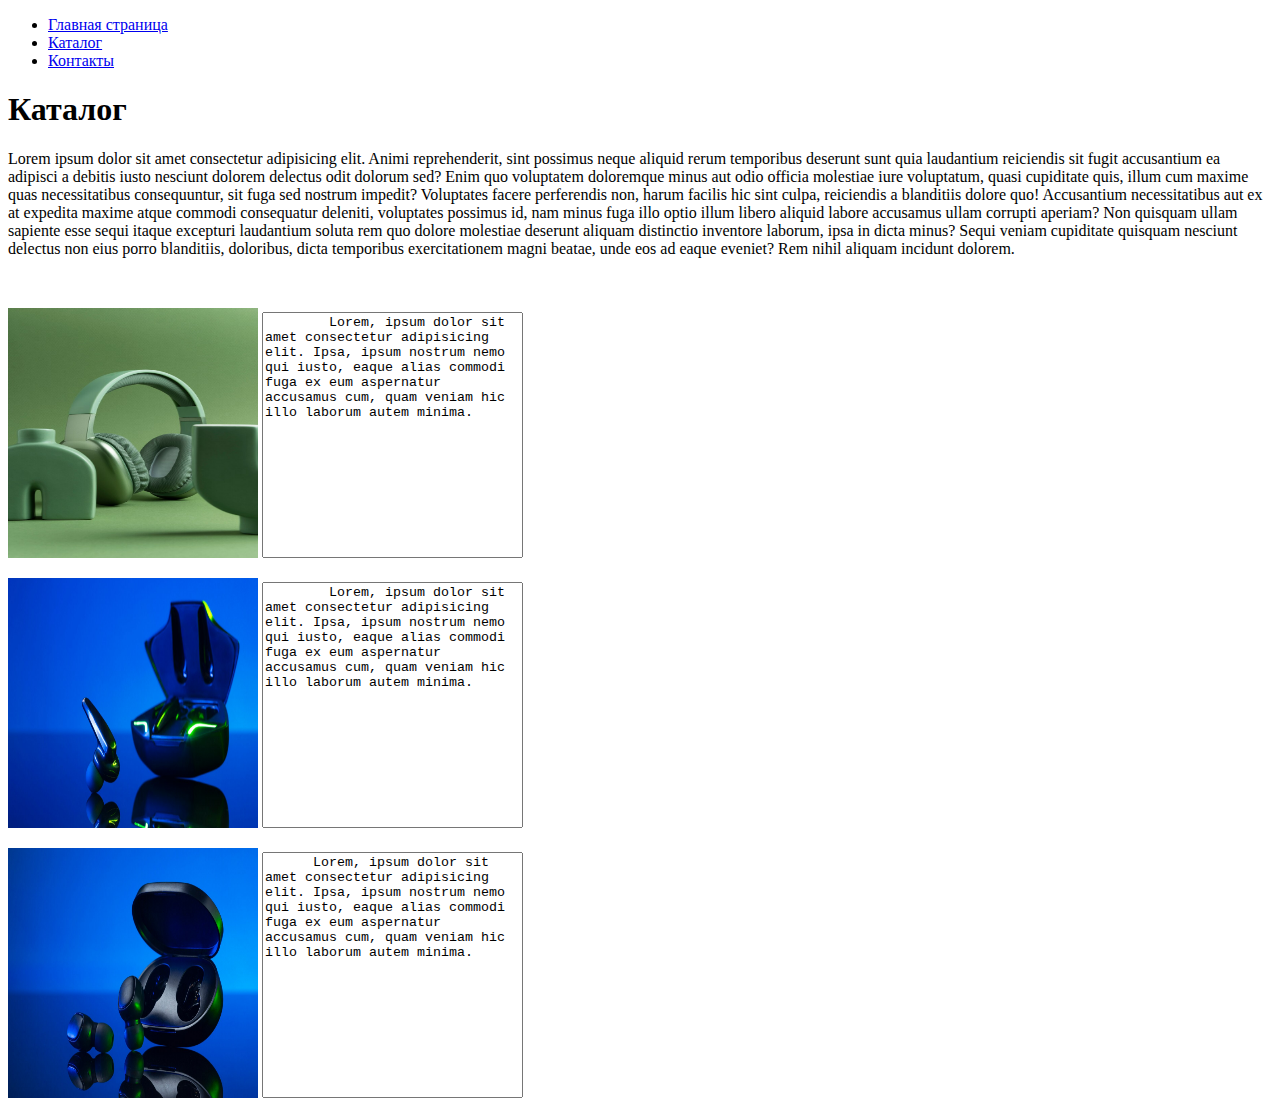
==== catalog/catalog.html @ 1841d648 "first task complete" ====
<!DOCTYPE html>
<html lang="en">
  <head>
    <meta charset="UTF-8" />
    <meta name="viewport" content="width=device-width, initial-scale=1.0" />
    <title>Document</title>
  </head>
  <style type="text/css">
    textarea[name="description"] {
      resize: none;
    }
  </style>
  <body>
    <ul>
      <li><a href="../index.html">Главная страница</a></li>
      <li><a href="#catalog_top">Каталог</a></li>
      <li><a href="#contacts">Контакты</a></li>
    </ul>
    <h1>Каталог</h1>
    <p>
      Lorem ipsum dolor sit amet consectetur adipisicing elit. Animi
      reprehenderit, sint possimus neque aliquid rerum temporibus deserunt sunt
      quia laudantium reiciendis sit fugit accusantium ea adipisci a debitis
      iusto nesciunt dolorem delectus odit dolorum sed? Enim quo voluptatem
      doloremque minus aut odio officia molestiae iure voluptatum, quasi
      cupiditate quis, illum cum maxime quas necessitatibus consequuntur, sit
      fuga sed nostrum impedit? Voluptates facere perferendis non, harum facilis
      hic sint culpa, reiciendis a blanditiis dolore quo! Accusantium
      necessitatibus aut ex at expedita maxime atque commodi consequatur
      deleniti, voluptates possimus id, nam minus fuga illo optio illum libero
      aliquid labore accusamus ullam corrupti aperiam? Non quisquam ullam
      sapiente esse sequi itaque excepturi laudantium soluta rem quo dolore
      molestiae deserunt aliquam distinctio inventore laborum, ipsa in dicta
      minus? Sequi veniam cupiditate quisquam nesciunt delectus non eius porro
      blanditiis, doloribus, dicta temporibus exercitationem magni beatae, unde
      eos ad eaque eveniet? Rem nihil aliquam incidunt dolorem.
    </p>
    <img src="" alt="" sizes="" srcset="" />
    <p>
      <img
        src="../img/headset.jpg"
        alt="headset photo"
        height="250"
        width="250"
      />
      <textarea name="description" id="" cols="30" rows="16">
        Lorem, ipsum dolor sit amet consectetur adipisicing elit. Ipsa, ipsum nostrum nemo qui iusto, eaque alias commodi fuga ex eum aspernatur accusamus cum, quam veniam hic illo laborum autem minima.
        </textarea
      >
    </p>
    <p>
      <img src="../img/tws2.jpg" alt="tws photo" height="250" width="250" />
      <textarea name="description" id="" cols="30" rows="16">
        Lorem, ipsum dolor sit amet consectetur adipisicing elit. Ipsa, ipsum nostrum nemo qui iusto, eaque alias commodi fuga ex eum aspernatur accusamus cum, quam veniam hic illo laborum autem minima.</textarea
      >
    </p>
    <p>
      <img src="../img/tws.jpg" alt="tws photo" height="250" width="250" />

      <textarea name="description" id="" cols="30" rows="16">
      Lorem, ipsum dolor sit amet consectetur adipisicing elit. Ipsa, ipsum nostrum nemo qui iusto, eaque alias commodi fuga ex eum aspernatur accusamus cum, quam veniam hic illo laborum autem minima.</textarea
      >
    </p>
  </body>
</html>
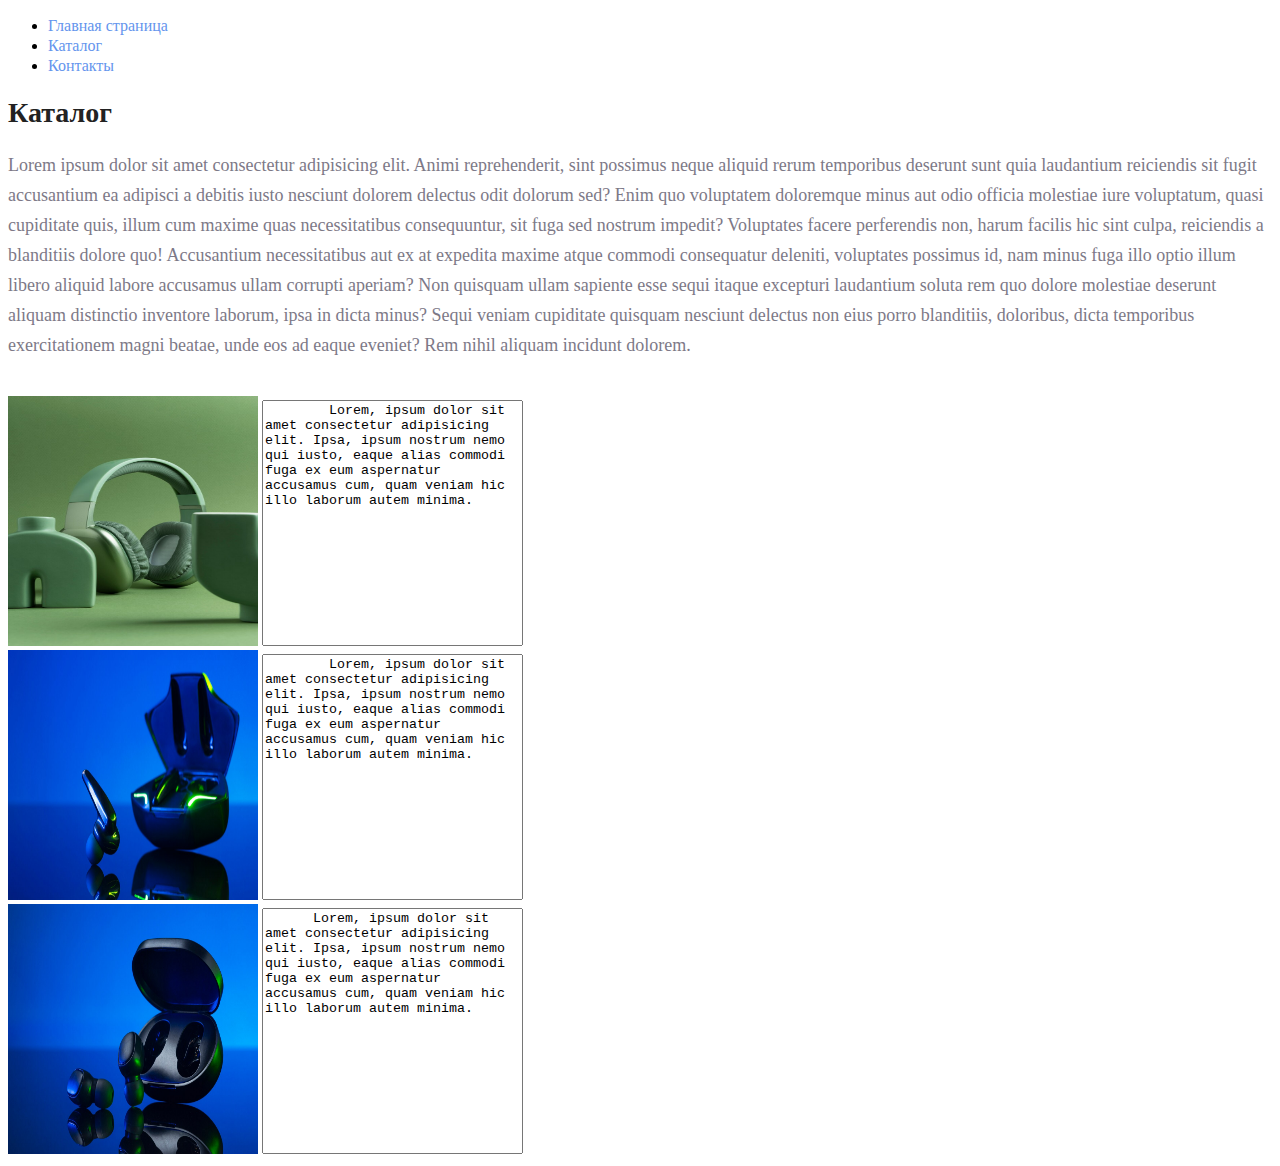
==== commit ef16a1ce: "second task completed" ====
--- a/catalog/catalog.html
+++ b/catalog/catalog.html
@@ -4,20 +4,16 @@
     <meta charset="UTF-8" />
     <meta name="viewport" content="width=device-width, initial-scale=1.0" />
     <title>Document</title>
+    <link rel="stylesheet" href="../style.css" />
   </head>
-  <style type="text/css">
-    textarea[name="description"] {
-      resize: none;
-    }
-  </style>
   <body>
     <ul>
-      <li><a href="../index.html">Главная страница</a></li>
-      <li><a href="#catalog_top">Каталог</a></li>
-      <li><a href="#contacts">Контакты</a></li>
+      <li><a class="menu" href="../index.html">Главная страница</a></li>
+      <li><a class="menu" href="#catalog_top">Каталог</a></li>
+      <li><a class="menu" href="#contacts">Контакты</a></li>
     </ul>
-    <h1>Каталог</h1>
-    <p>
+    <h1 class="h1_heads">Каталог</h1>
+    <p class="text">
       Lorem ipsum dolor sit amet consectetur adipisicing elit. Animi
       reprehenderit, sint possimus neque aliquid rerum temporibus deserunt sunt
       quia laudantium reiciendis sit fugit accusantium ea adipisci a debitis
@@ -35,31 +31,44 @@
       blanditiis, doloribus, dicta temporibus exercitationem magni beatae, unde
       eos ad eaque eveniet? Rem nihil aliquam incidunt dolorem.
     </p>
-    <img src="" alt="" sizes="" srcset="" />
-    <p>
+    <img class="image" src="" alt="" sizes="" srcset="" />
+    <div>
       <img
+        class="image"
         src="../img/headset.jpg"
         alt="headset photo"
         height="250"
         width="250"
       />
-      <textarea name="description" id="" cols="30" rows="16">
+      <textarea class="description" id="" cols="30" rows="16">
         Lorem, ipsum dolor sit amet consectetur adipisicing elit. Ipsa, ipsum nostrum nemo qui iusto, eaque alias commodi fuga ex eum aspernatur accusamus cum, quam veniam hic illo laborum autem minima.
         </textarea
       >
-    </p>
-    <p>
-      <img src="../img/tws2.jpg" alt="tws photo" height="250" width="250" />
-      <textarea name="description" id="" cols="30" rows="16">
+    </div>
+    <div>
+      <img
+        class="image"
+        src="../img/tws2.jpg"
+        alt="tws photo"
+        height="250"
+        width="250"
+      />
+      <textarea class="description" id="" cols="30" rows="16">
         Lorem, ipsum dolor sit amet consectetur adipisicing elit. Ipsa, ipsum nostrum nemo qui iusto, eaque alias commodi fuga ex eum aspernatur accusamus cum, quam veniam hic illo laborum autem minima.</textarea
       >
-    </p>
-    <p>
-      <img src="../img/tws.jpg" alt="tws photo" height="250" width="250" />
+    </div>
+    <div>
+      <img
+        class="image"
+        src="../img/tws.jpg"
+        alt="tws photo"
+        height="250"
+        width="250"
+      />
 
-      <textarea name="description" id="" cols="30" rows="16">
+      <textarea class="description" id="" cols="30" rows="16">
       Lorem, ipsum dolor sit amet consectetur adipisicing elit. Ipsa, ipsum nostrum nemo qui iusto, eaque alias commodi fuga ex eum aspernatur accusamus cum, quam veniam hic illo laborum autem minima.</textarea
       >
-    </p>
+    </div>
   </body>
 </html>
--- a/style.css
+++ b/style.css
@@ -0,0 +1,35 @@
+a {
+  text-decoration: none;
+}
+.menu {
+  color: cornflowerblue;
+  font-size: 16px;
+  line-height: 20px;
+}
+
+.description {
+  resize: none;
+}
+
+.h1_heads {
+  color: #222222;
+  font-size: 28px;
+  line-height: 36px;
+  font-weight: bold;
+}
+
+.text {
+  font-style: normal;
+  font-weight: 300;
+  font-size: 18px;
+  line-height: 30px;
+  color: #7D7987;
+}
+
+.h2_heads {
+  color: coral;
+  font-style: normal;
+  font-weight: 700;
+  font-size: 36px;
+  line-height: 80px;
+}